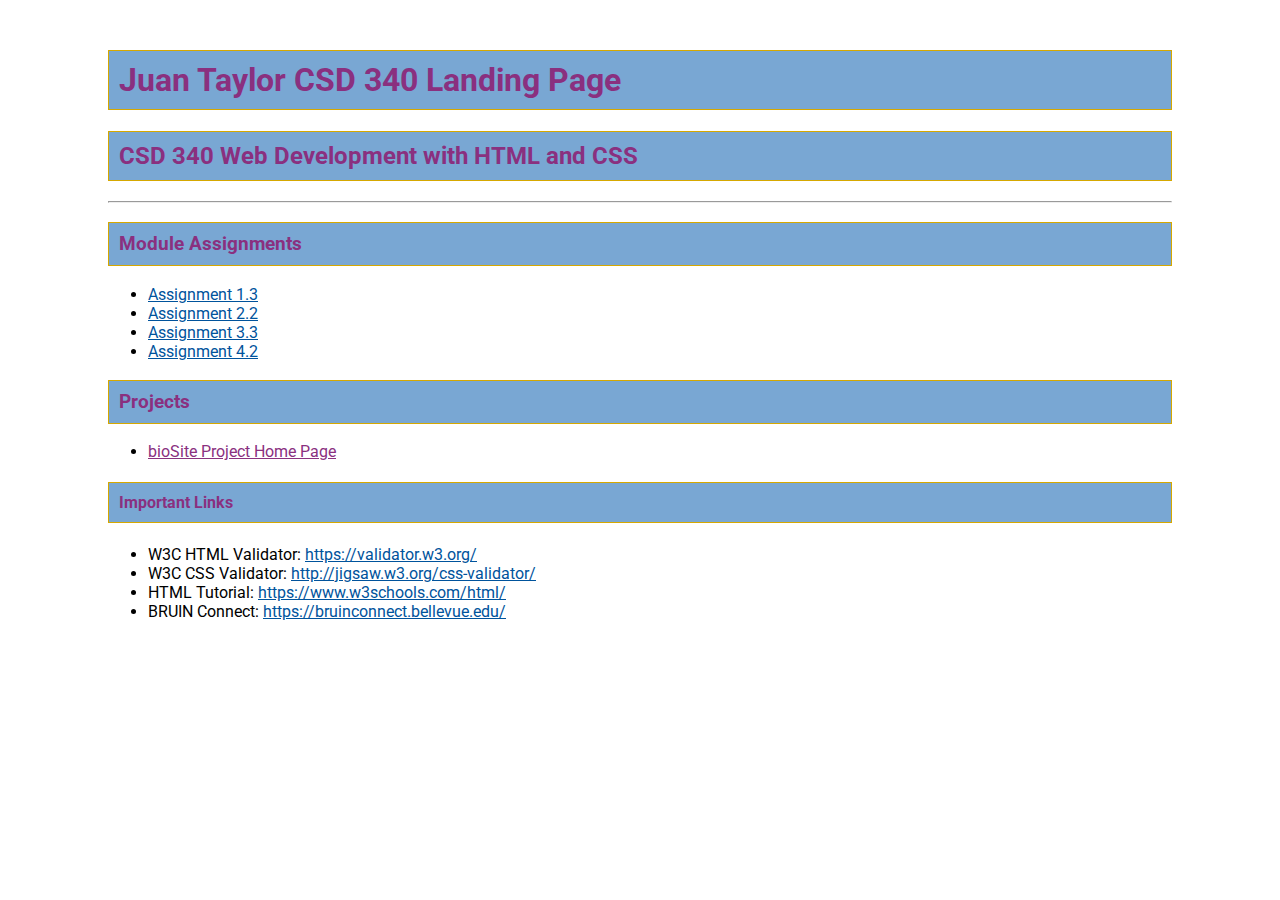
==== index.html @ 4dcb52bb "mod 4 complete" ====
<!-- Juan Taylor Assignment 3.2  -->
<!DOCTYPE html>
<html lang="en">
<head>
    <title>Juan Taylor CSD 340 Landing Page</title>
    <link rel="stylesheet" href="site.css">
    <link rel="preconnect" href="https://fonts.googleapis.com">
    <link rel="preconnect" href="https://fonts.gstatic.com" crossorigin>
    <link href="https://fonts.googleapis.com/css2?family=Roboto&display=swap" rel="stylesheet">
</head>

<body>
    <div id = "container"> 
        <h1>Juan Taylor CSD 340 Landing Page</h1>
        <h2>CSD 340 Web Development with HTML and CSS</h2>
        <hr>
        <h3>Module Assignments</h3>
        <ul>
            <li><a href="module-1/taylor_Mod1_3.html">Assignment 1.3</a></li>
            <li><a href="module-2/taylor_Mod2_2.html">Assignment 2.2</a></li>
            <li><a href="module-3/taylor_Mod3_3.html">Assignment 3.3</a></li>
            <li><a href="module-4/taylor_Mod4_2.html">Assignment 4.2</a></li>
        </ul>
        <h3>Projects</h3>
        <ul>
            <li><a href="">bioSite Project Home Page</a></li>
        </ul>
        <h4>Important Links</h4>
        <ul>
            <li>W3C HTML Validator: <a href="https://validator.w3.org/">https://validator.w3.org/</a></li>
            <li>W3C CSS Validator: <a href="http://jigsaw.w3.org/css-validator/">http://jigsaw.w3.org/css-validator/</a></li>
            <li>HTML Tutorial: <a href="https://www.w3schools.com/html/">https://www.w3schools.com/html/</a></li>
            <li>BRUIN Connect: <a href="https://bruinconnect.bellevue.edu/">https://bruinconnect.bellevue.edu/ </a></li>
        </ul>
    </div>
</body>
</html>
---- site.css ----
html {
    font-family: 'Roboto', sans-serif;
}

body {
    font-family: 'Roboto', sans-serif;
}

#container {
    margin-top: 50px;
    margin-left: 100px;
    margin-right: 100px;
}

/* may change color scheme late testing for now
feels complete also need to take screen shot of results and create word with all info
also need to complete the github pages portion of the assignment*/
h1, h2, h3, h4 {
    background-color: #79A7D3;
    color: #8A307F;
    border: 1px solid;
    border-color: #D6A800;
    padding: 10px;
}

a:link {
    color: #00539C;
}
a:hover {
    text-decoration: underline;
    background-color: #D6A800;
    font-weight: bold;
}

a:visited {
  color: #8A307F;
}
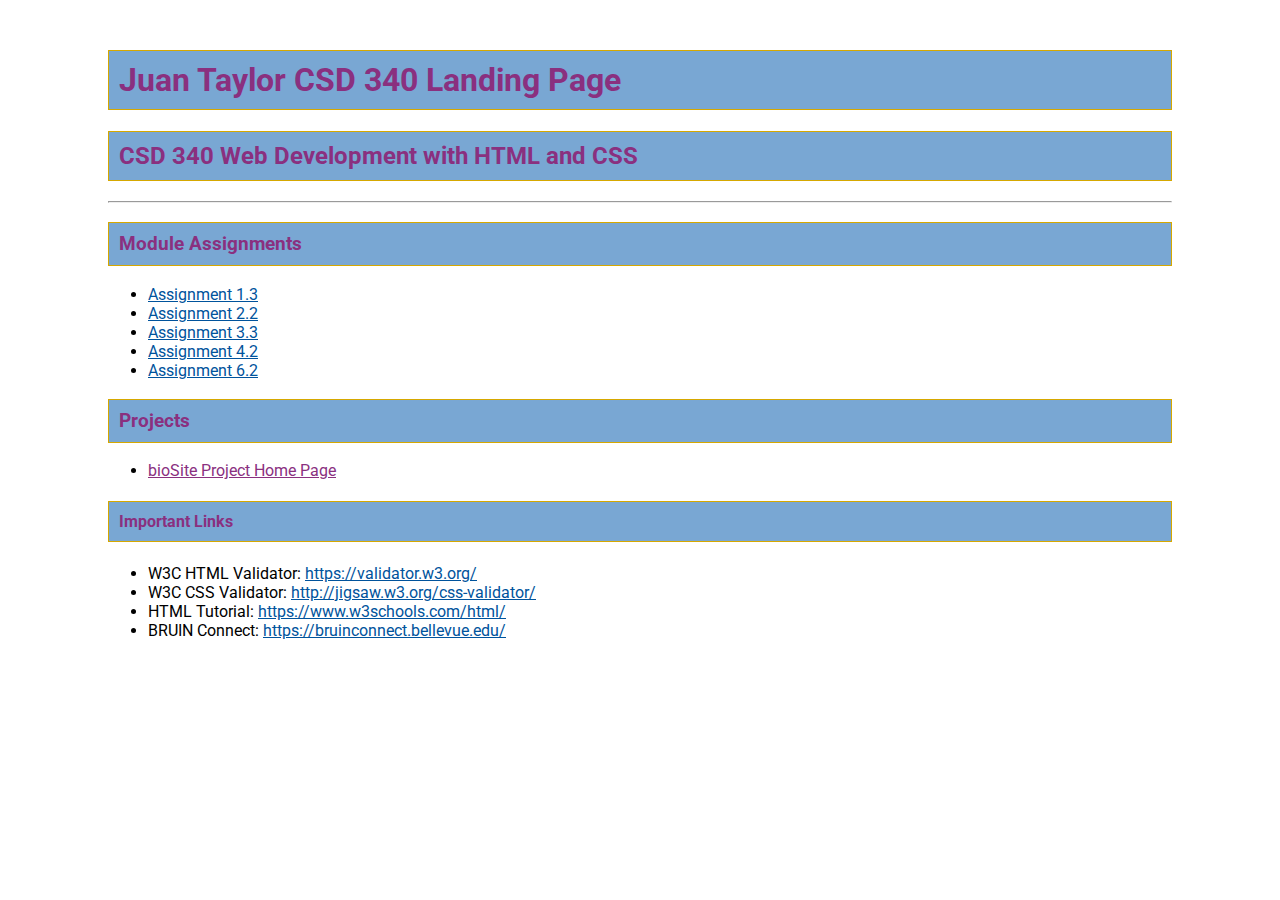
==== commit b9a83a8e: "finished assignment 6.2" ====
--- a/index.html
+++ b/index.html
@@ -20,6 +20,7 @@
             <li><a href="module-2/taylor_Mod2_2.html">Assignment 2.2</a></li>
             <li><a href="module-3/taylor_Mod3_3.html">Assignment 3.3</a></li>
             <li><a href="module-4/taylor_Mod4_2.html">Assignment 4.2</a></li>
+            <li><a href="module-6/taylor_Mod6_2.html">Assignment 6.2</a></li>
         </ul>
         <h3>Projects</h3>
         <ul>
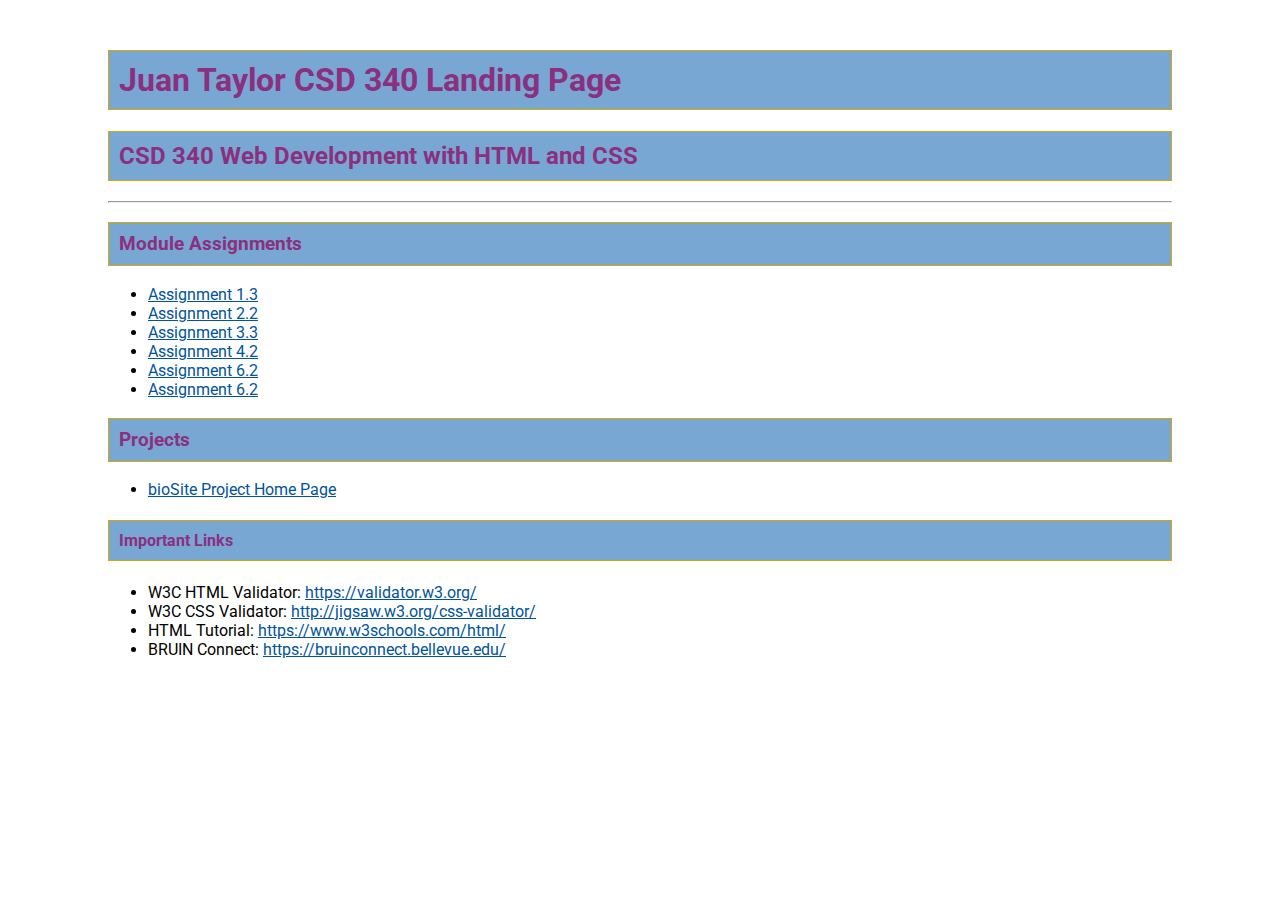
==== commit 69716400: "finished mod 8 assignment" ====
--- a/index.html
+++ b/index.html
@@ -21,10 +21,11 @@
             <li><a href="module-3/taylor_Mod3_3.html">Assignment 3.3</a></li>
             <li><a href="module-4/taylor_Mod4_2.html">Assignment 4.2</a></li>
             <li><a href="module-6/taylor_Mod6_2.html">Assignment 6.2</a></li>
+            <li><a href="module-8/taylor_Mod8_2.html">Assignment 6.2</a></li>
         </ul>
         <h3>Projects</h3>
         <ul>
-            <li><a href="">bioSite Project Home Page</a></li>
+            <li><a href="../bioSite/index.html">bioSite Project Home Page</a></li>
         </ul>
         <h4>Important Links</h4>
         <ul>
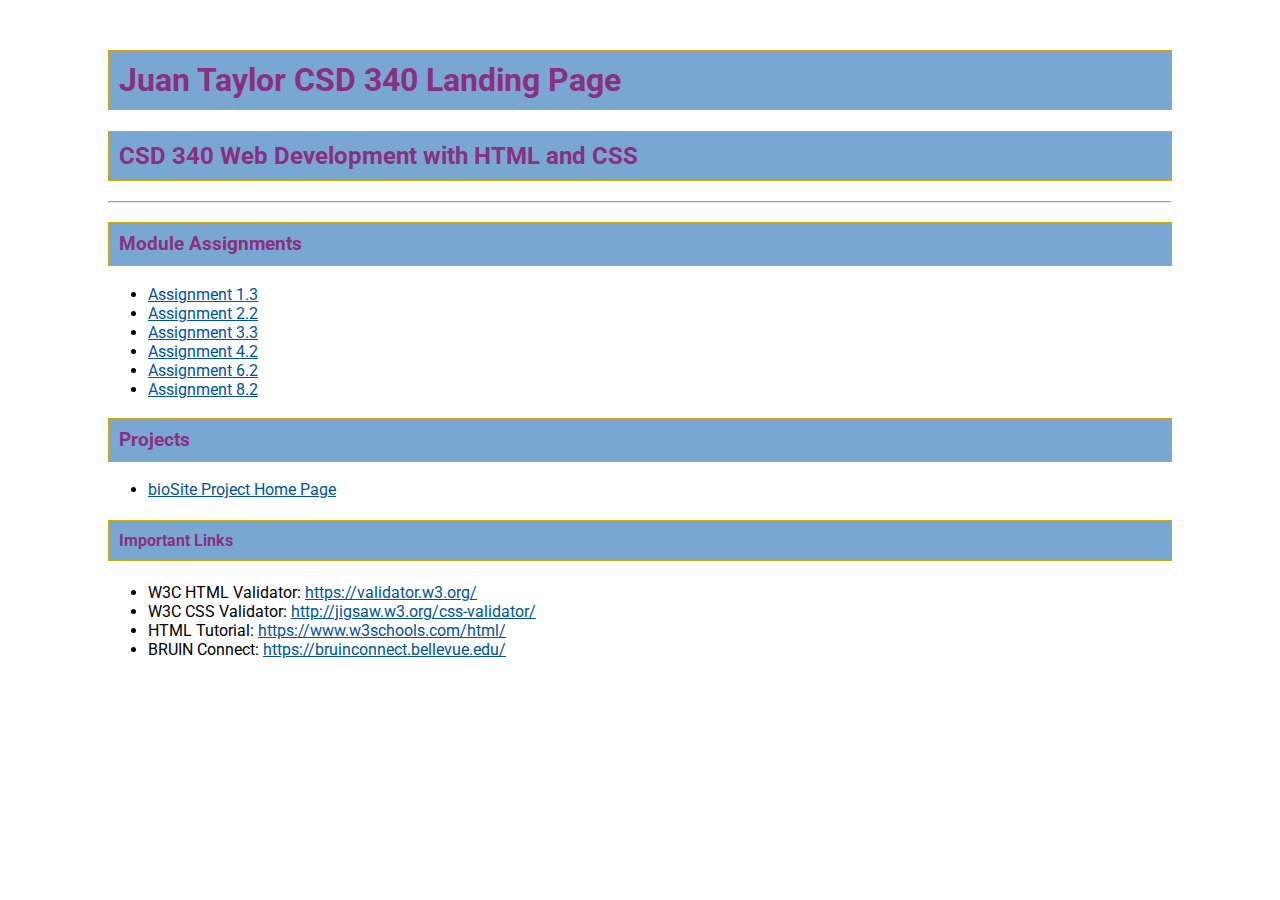
==== commit 7c9e3e3b: "update to index file" ====
--- a/index.html
+++ b/index.html
@@ -21,7 +21,7 @@
             <li><a href="module-3/taylor_Mod3_3.html">Assignment 3.3</a></li>
             <li><a href="module-4/taylor_Mod4_2.html">Assignment 4.2</a></li>
             <li><a href="module-6/taylor_Mod6_2.html">Assignment 6.2</a></li>
-            <li><a href="module-8/taylor_Mod8_2.html">Assignment 6.2</a></li>
+            <li><a href="module-8/taylor_Mod8_2.html">Assignment 8.2</a></li>
         </ul>
         <h3>Projects</h3>
         <ul>
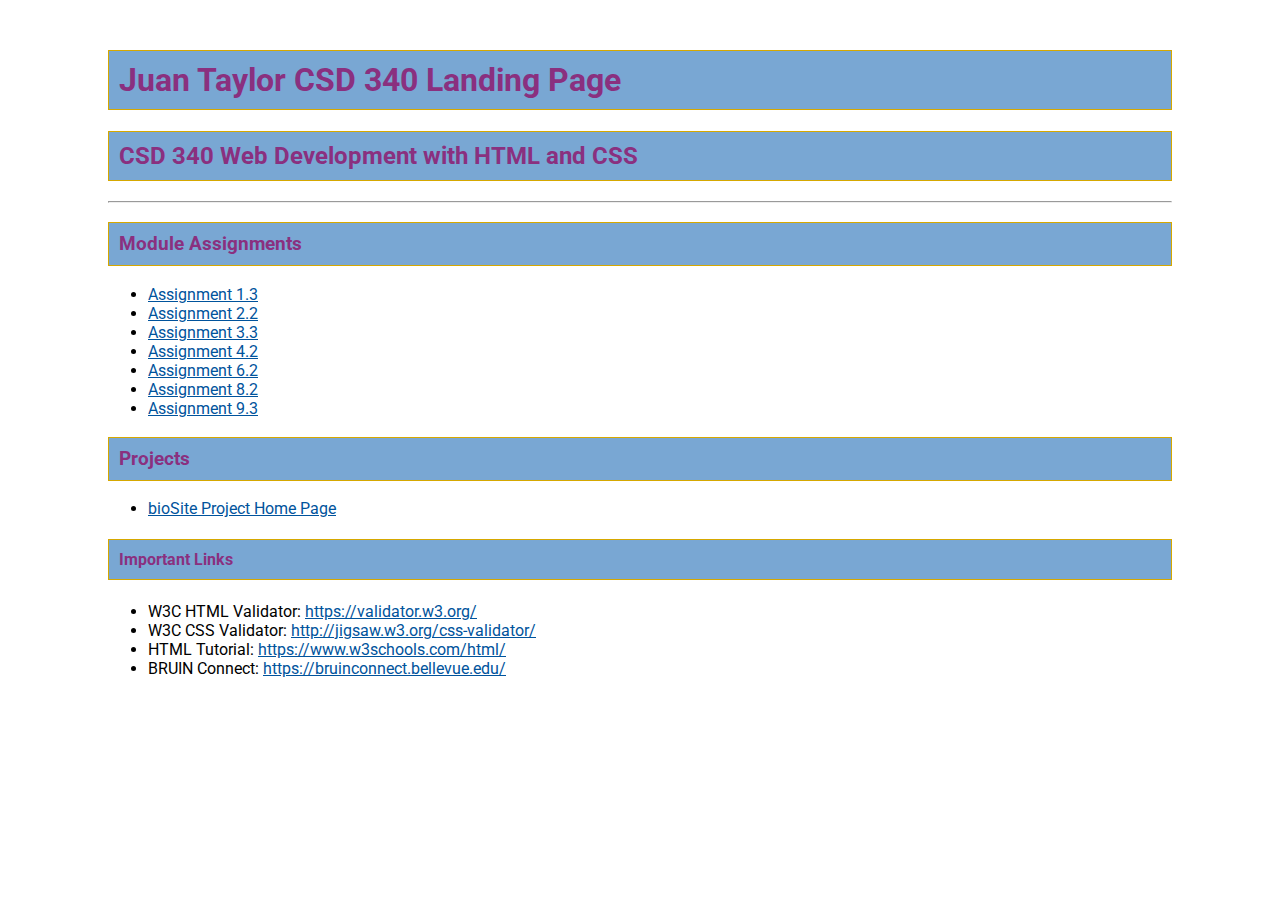
==== commit d31101aa: "mod-9 done" ====
--- a/index.html
+++ b/index.html
@@ -22,6 +22,7 @@
             <li><a href="module-4/taylor_Mod4_2.html">Assignment 4.2</a></li>
             <li><a href="module-6/taylor_Mod6_2.html">Assignment 6.2</a></li>
             <li><a href="module-8/taylor_Mod8_2.html">Assignment 8.2</a></li>
+            <li><a href="module-9/taylor_Mod_9_3.html">Assignment 9.3</a></li>
         </ul>
         <h3>Projects</h3>
         <ul>
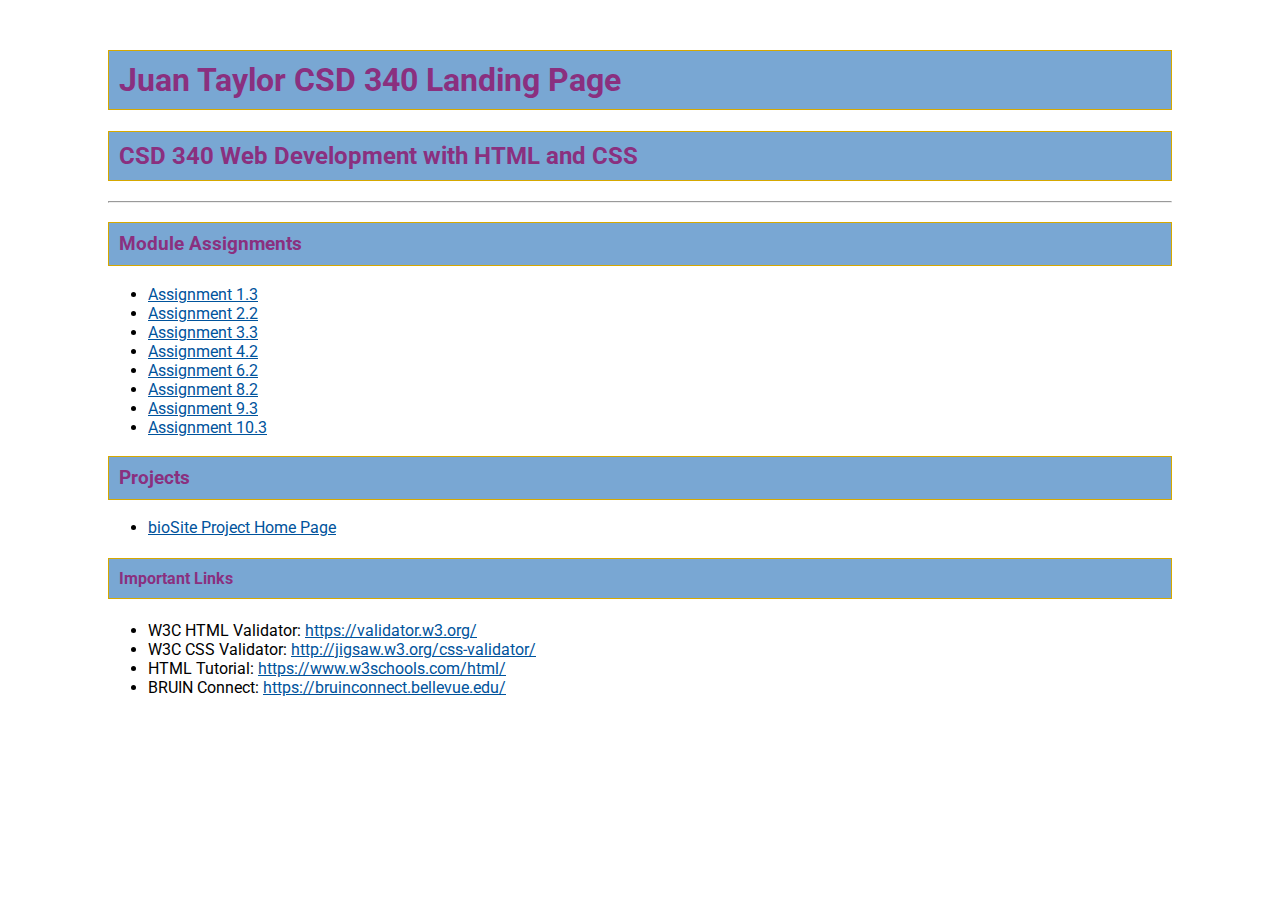
==== commit 990f8f1d: "mod10 assignment 10.3 done" ====
--- a/index.html
+++ b/index.html
@@ -23,6 +23,7 @@
             <li><a href="module-6/taylor_Mod6_2.html">Assignment 6.2</a></li>
             <li><a href="module-8/taylor_Mod8_2.html">Assignment 8.2</a></li>
             <li><a href="module-9/taylor_Mod_9_3.html">Assignment 9.3</a></li>
+            <li><a href="module-10/Taylor_Mod10.3.html">Assignment 10.3</a></li>
         </ul>
         <h3>Projects</h3>
         <ul>
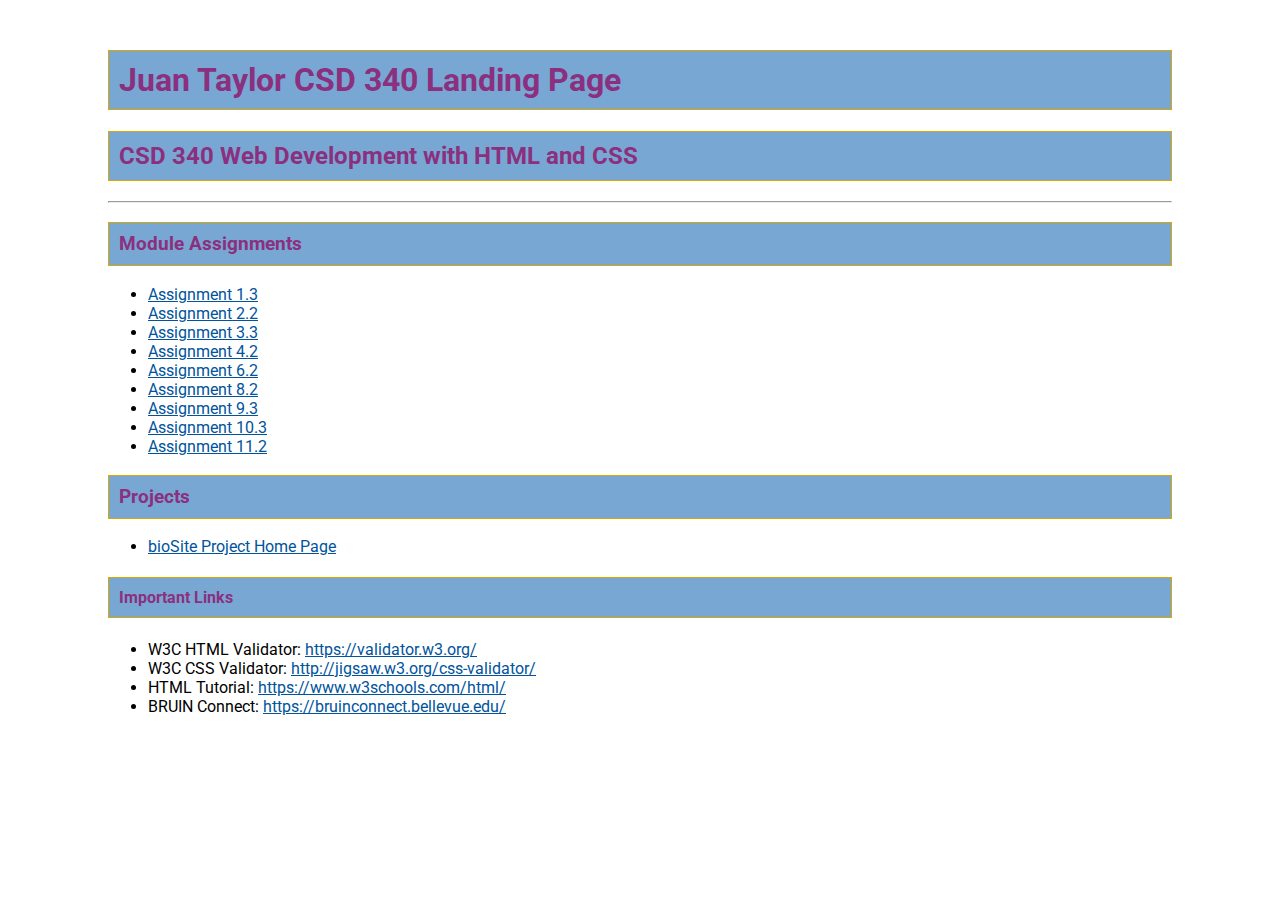
==== commit 5f827874: "completed mod11" ====
--- a/index.html
+++ b/index.html
@@ -24,6 +24,7 @@
             <li><a href="module-8/taylor_Mod8_2.html">Assignment 8.2</a></li>
             <li><a href="module-9/taylor_Mod_9_3.html">Assignment 9.3</a></li>
             <li><a href="module-10/Taylor_Mod10.3.html">Assignment 10.3</a></li>
+            <li><a href="module-11/Taylor_Mod11_2.html">Assignment 11.2</a></li>
         </ul>
         <h3>Projects</h3>
         <ul>
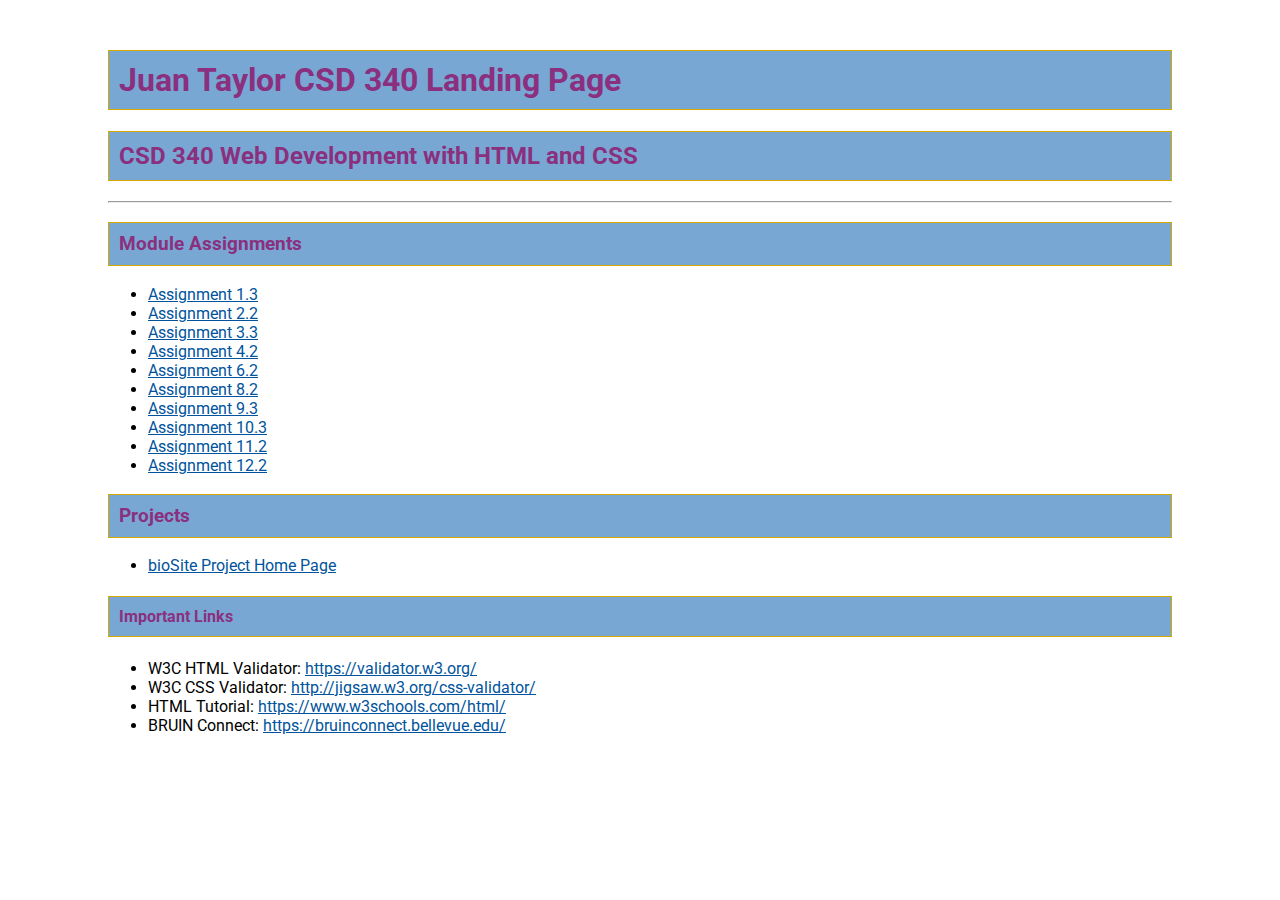
==== commit 52cdb1e5: "completed mod12" ====
--- a/index.html
+++ b/index.html
@@ -25,6 +25,7 @@
             <li><a href="module-9/taylor_Mod_9_3.html">Assignment 9.3</a></li>
             <li><a href="module-10/Taylor_Mod10.3.html">Assignment 10.3</a></li>
             <li><a href="module-11/Taylor_Mod11_2.html">Assignment 11.2</a></li>
+            <li><a href="module-12/taylor_Mod12_2.html">Assignment 12.2</a></li>
         </ul>
         <h3>Projects</h3>
         <ul>
